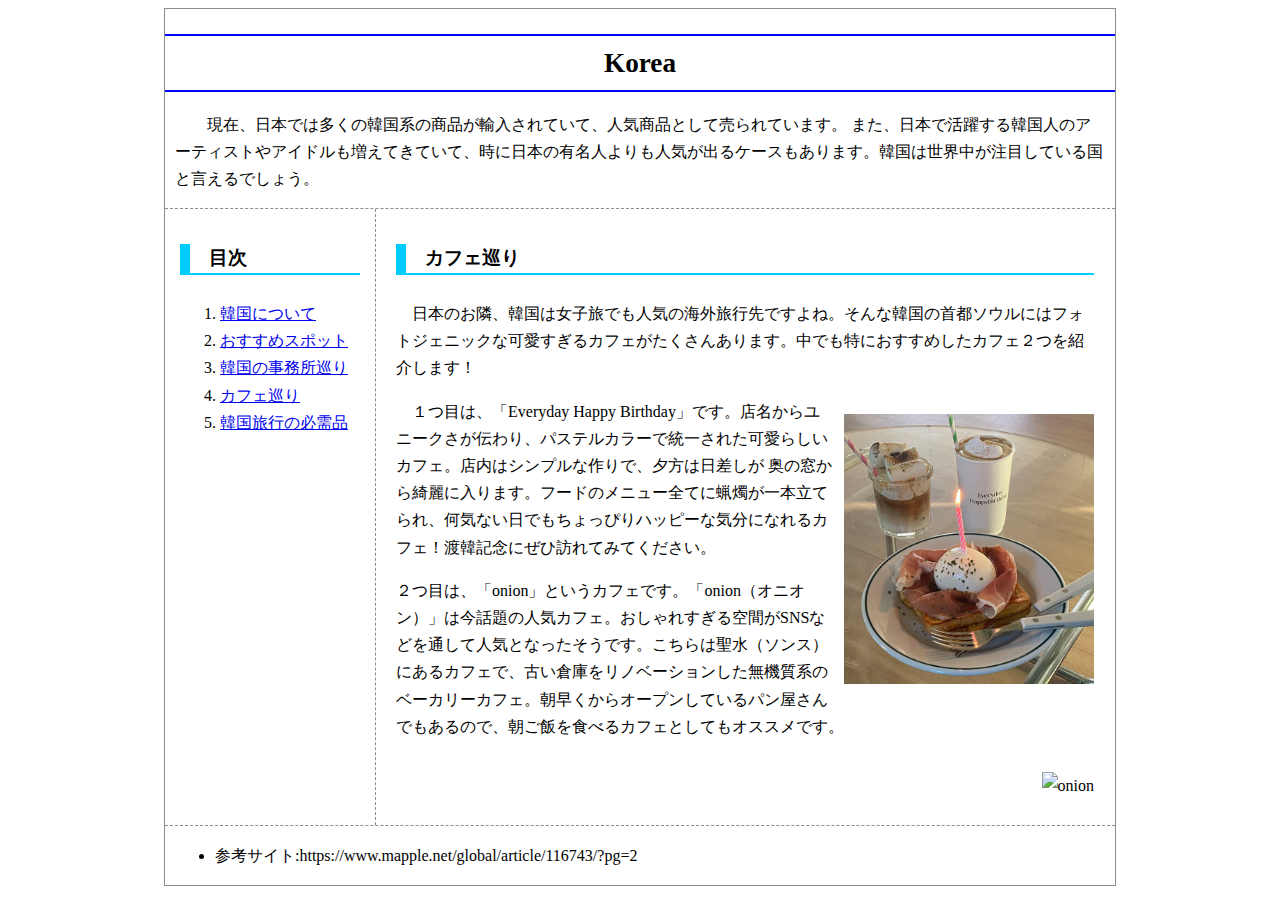
==== cafe.html @ 47f7d40f "Add files via upload" ====
﻿<!DOCTYPE html>
<html lang="ja">
<head>
<meta charset="utf-8">
<title>カフェ巡り</title>
<meta name="description" content="韓国についての簡単な説明">
<meta name="author" content="鷲阪心奈">
<link rel="stylesheet" href="style.css" type="text/css">
</head>

<body>

<div class="main">

<div class="top_area">
<h1>Korea</h1>
<p>　　現在、日本では多くの韓国系の商品が輸入されていて、人気商品として売られています。
また、日本で活躍する韓国人のアーティストやアイドルも増えてきていて、時に日本の有名人よりも人気が出るケースもあります。韓国は世界中が注目している国と言えるでしょう。</p>
</div>

<div class="left_area">
<h2>目次</h2>
<ol>
<li><a href="index.html">韓国について</a></li>
<li><a href="spot.html">おすすめスポット</a></li> 
<li><a href="jimusho.html">韓国の事務所巡り</a></li>
<li><a href="cafe.html">カフェ巡り</a></li>
<li><a href="hitsujyuhinn.html">韓国旅行の必需品</a></li>
</ol>
</div>

<div class="right_area">
<h2>カフェ巡り</h2>
<p>　日本のお隣、韓国は女子旅でも人気の海外旅行先ですよね。そんな韓国の首都ソウルにはフォトジェニックな可愛すぎるカフェがたくさんあります。中でも特におすすめしたカフェ２つを紹介します！</p>

<p>

<p class="right"><img src="image/cafe1 .jpg" width="250" height="270" alt="Everyday Happy Birthday"></p>
<p>　１つ目は、「Everyday Happy Birthday」です。店名からユニークさが伝わり、パステルカラーで統一された可愛らしいカフェ。店内はシンプルな作りで、夕方は日差しが
奥の窓から綺麗に入ります。フードのメニュー全てに蝋燭が一本立てられ、何気ない日でもちょっぴりハッピーな気分になれるカフェ！渡韓記念にぜひ訪れてみてください。</p>
<p>２つ目は、「onion」というカフェです。「onion（オニオン）」は今話題の人気カフェ。おしゃれすぎる空間がSNSなどを通して人気となったそうです。こちらは聖水（ソンス）にあるカフェで、古い倉庫をリノベーションした無機質系のベーカリーカフェ。朝早くからオープンしているパン屋さんでもあるので、朝ご飯を食べるカフェとしてもオススメです。</p>
<p class="right"><img src="image/cafe2　.jpg" width="270" height="270" alt="onion"></p>
</div>

<div class="bottom_area">

<ul>
<li>参考サイト:https://www.mapple.net/global/article/116743/?pg=2 </li>
</ul>
</div>

</div>
</body>
</html>
---- style.css ----
﻿h1 {
font-size: 1.7em;
line-height: 2em;
margin-top: 25px;
text-align:center;
border-top:2px solid #0000FF;
border-bottom:2px solid #0000FF;
}

h2 {
font-size: 1.2em;
line-height: 1.5em;
margin: 25px 10px;
border-left:10px solid #00ccFF;
border-bottom:2px solid #00ccFF;
padding-left:1em;
}

h3 {
font-size: 1em;
line-height: 1.2em;
margin: 25px 10px;
padding-left:1em;
border-top:1px solid #0000FF;
border-bottom:1px solid #0000FF;
background-color:#BCC8DB;
}


p, li {
line-height: 1.7em;
margin-left:10px;
margin-right:10px;
}


/* 段組を作るスタイルシート */

div.main {
margin:auto;
width:950px;
border:1px solid #8C8C8C;
}

div.top_area {
width:950px;
border-bottom:1px dashed #8C8C8C;
}

div.left_area {
width:200px;
padding:10px 5px;
float:left;
}

div.right_area {
width:718px;
float:left;
padding:10px;
border-left:1px dashed #8C8C8C;
}

div.bottom_area {
width:950px;
border-top:1px dashed #8C8C8C;
clear:both;
}

/* 画像の配置に関するスタイルシート */
.left {
float: left;
}

.right {
float: right;
}

.clear {
clear: both;
}
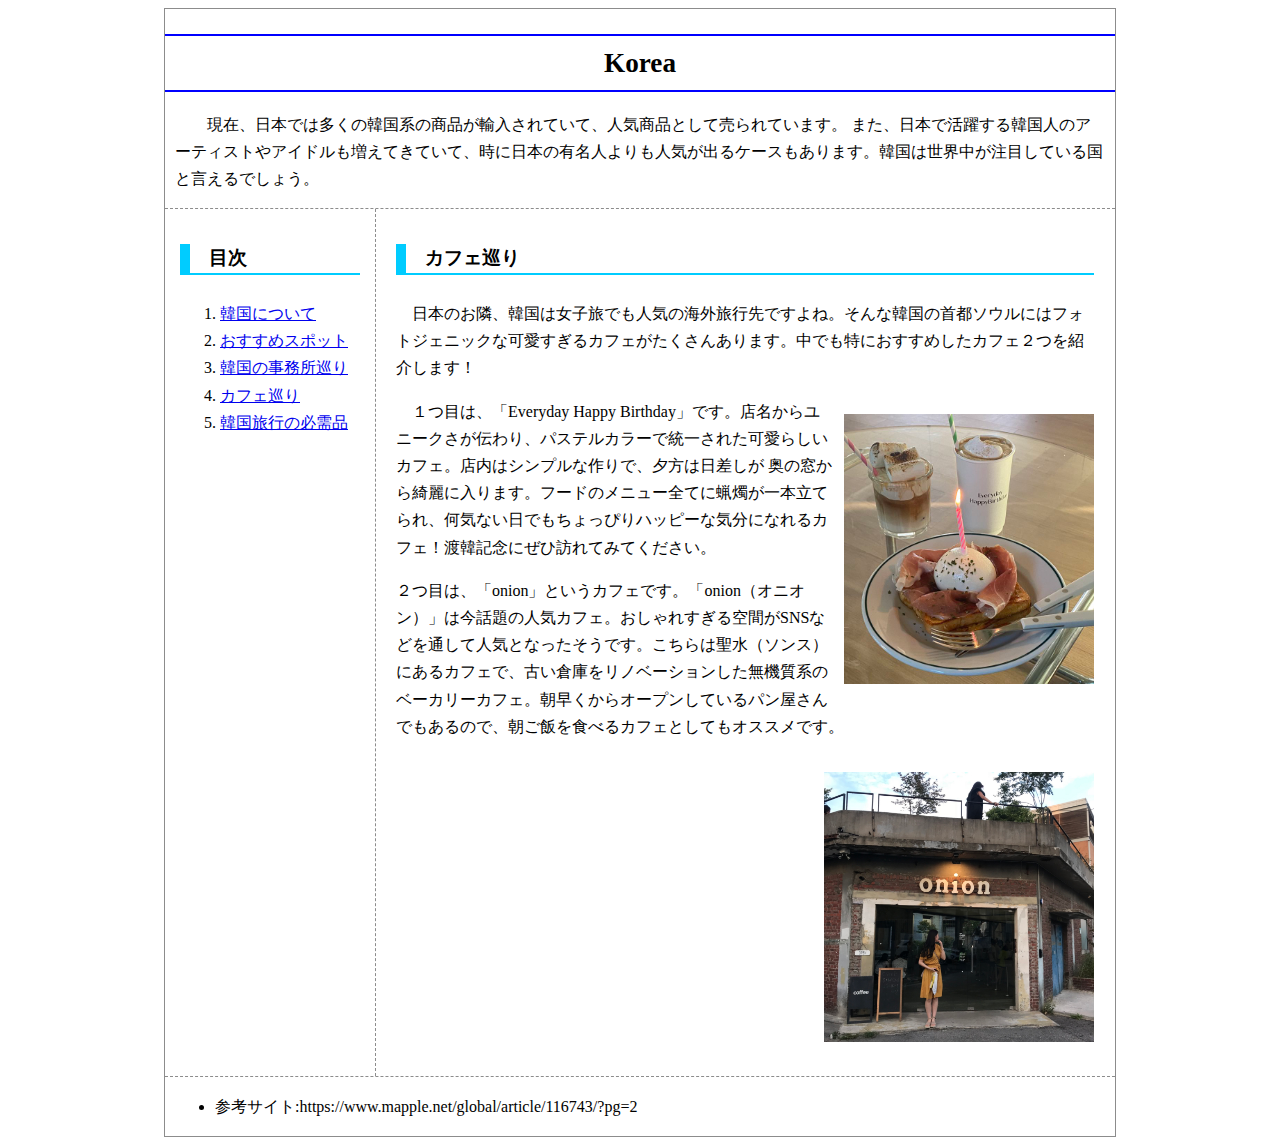
==== commit a5abdeca: "Update cafe.html" ====
--- a/cafe.html
+++ b/cafe.html
@@ -39,7 +39,7 @@
 <p>　１つ目は、「Everyday Happy Birthday」です。店名からユニークさが伝わり、パステルカラーで統一された可愛らしいカフェ。店内はシンプルな作りで、夕方は日差しが
 奥の窓から綺麗に入ります。フードのメニュー全てに蝋燭が一本立てられ、何気ない日でもちょっぴりハッピーな気分になれるカフェ！渡韓記念にぜひ訪れてみてください。</p>
 <p>２つ目は、「onion」というカフェです。「onion（オニオン）」は今話題の人気カフェ。おしゃれすぎる空間がSNSなどを通して人気となったそうです。こちらは聖水（ソンス）にあるカフェで、古い倉庫をリノベーションした無機質系のベーカリーカフェ。朝早くからオープンしているパン屋さんでもあるので、朝ご飯を食べるカフェとしてもオススメです。</p>
-<p class="right"><img src="image/cafe2　.jpg" width="270" height="270" alt="onion"></p>
+<p class="right"><img src="image/cafe2_new.jpg" width="270" height="270" alt="onion"></p>
 </div>
 
 <div class="bottom_area">
